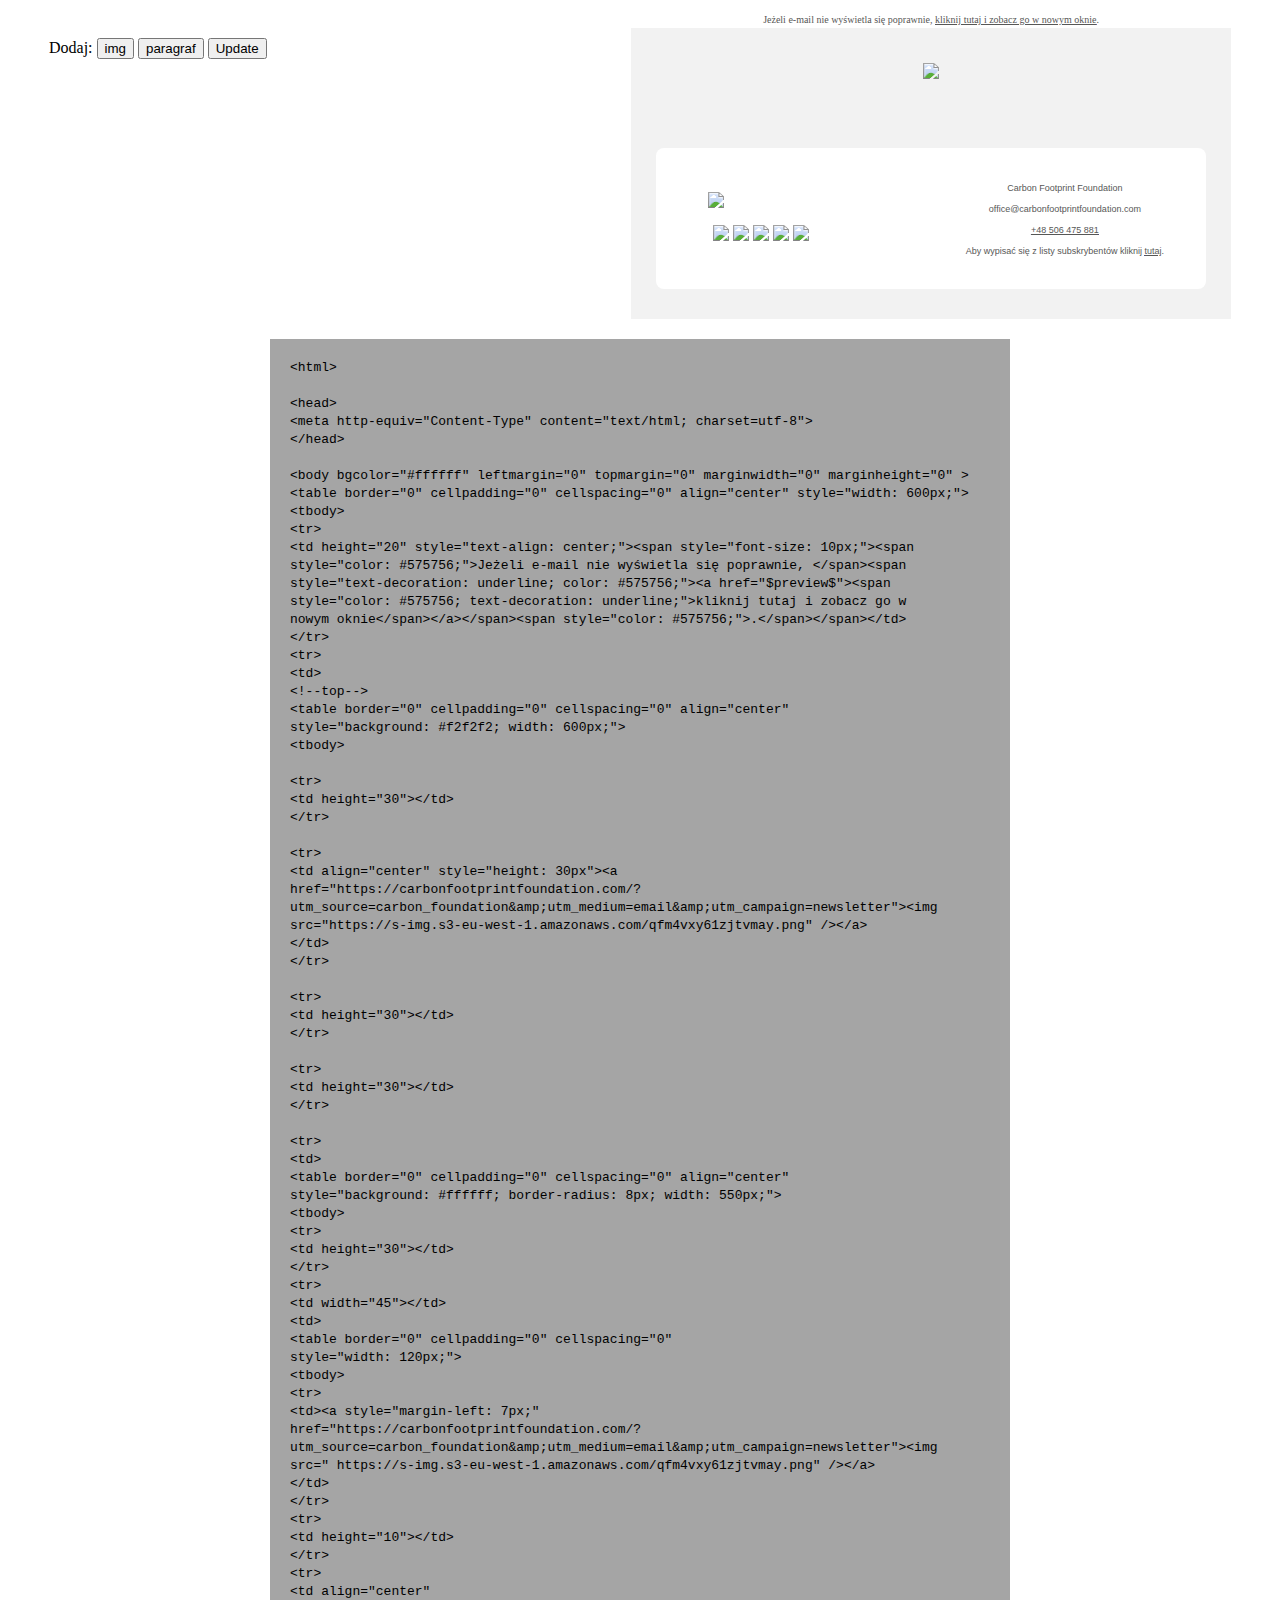
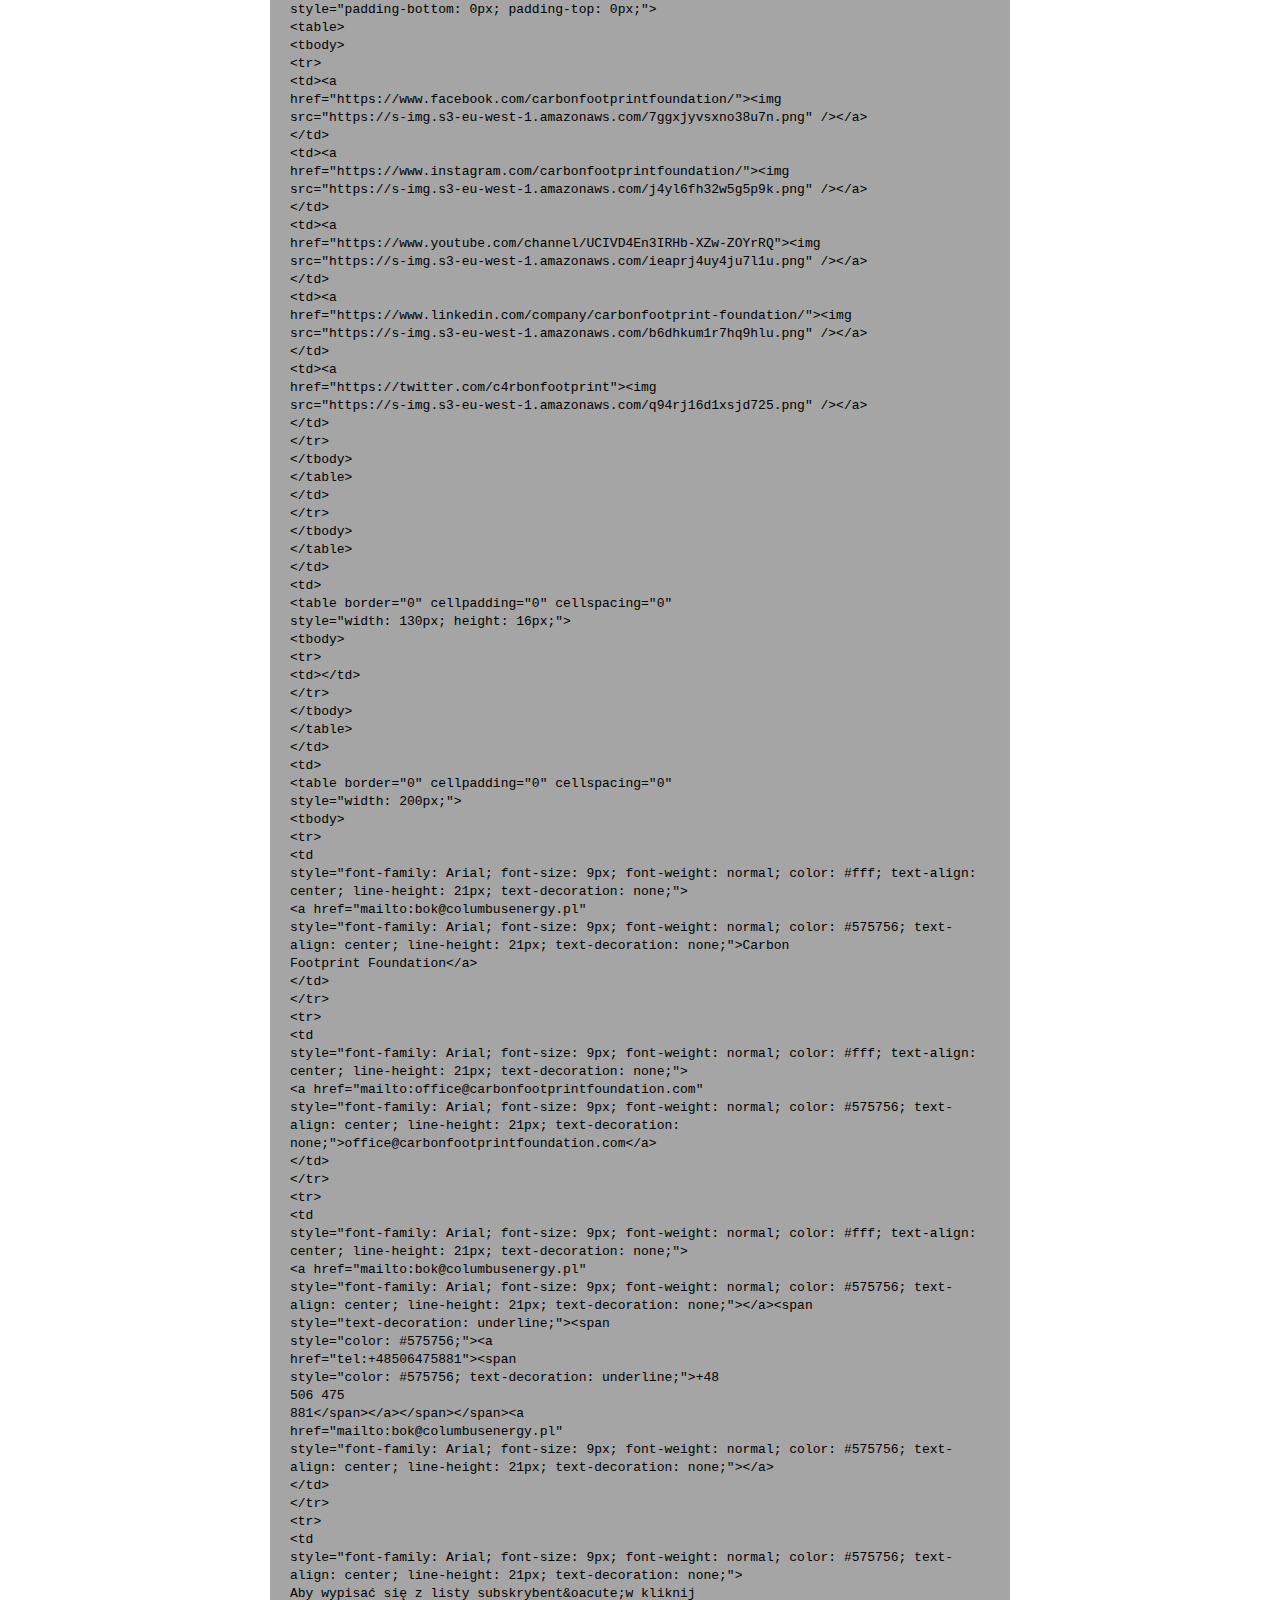
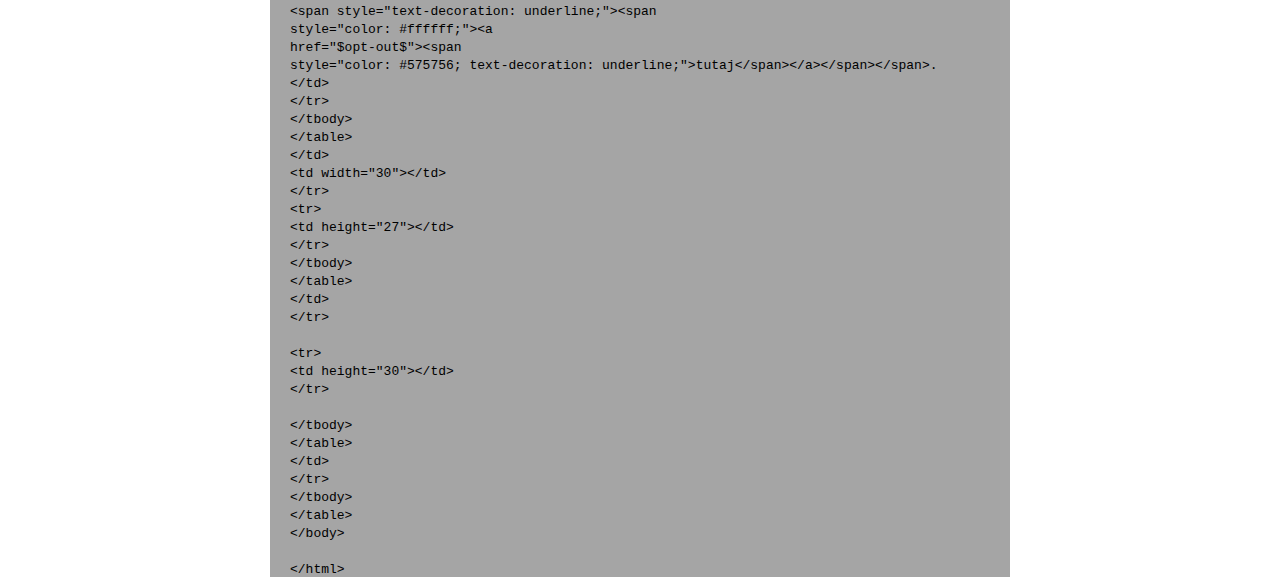
==== index.html @ 0e90e203 "first" ====
<!DOCTYPE html>
<html lang="pl">

<head>
    <meta charset="UTF-8">
    <meta http-equiv="X-UA-Compatible" content="IE=edge">
    <meta name="viewport" content="width=device-width, initial-scale=1.0">
    <title>Document</title>
    <link rel="stylesheet" href="style.css">
</head>

<body>

    <div class="workspace">
        <div class="edit">
            <div class="container">
            </div>
            <div class="navbar"> Dodaj:
                <button type="button" onclick="addImgBlock()">img</button>
                <button type="button" onclick="addParagraphBlock()">paragraf</button>
                <button type="button" onclick="update()">Update</button>
            </div>
        </div>
        <div class="view"></div>
    </div>



    <div class="code-area">
        <code class="code">
        </code>
    </div>


    <script src="segments.js"></script>
    <script src="fields.js"></script>
    <script src="main.js"></script>
</body>

</html>
---- style.css ----
body{
    display: flex;
    flex-direction: column;
    justify-content: center;
    align-items: center;
}

.workspace{
    width: 100%;
    display: flex;
    justify-content: space-around;
}

.code-area{
    background-color: rgb(165, 165, 165);
    padding: 0 20px;
    margin-top: 20px;
    width: 700px;
    margin-left: auto;
    margin-right: auto;
}

.container{
    width: 500px;
    display: flex;
    flex-direction: column;
    margin-bottom: 30px;
}

.container .block{
    margin: 10px;
    display: flex;
    flex-direction: column;
    background-color: antiquewhite;
}

.container textarea{
    width: 400px;
}

.navbar{
    margin-bottom: 50px;
}

.field{
    margin-bottom: 15px;
    display: flex;
    flex-direction: column;
    border: 1px solid black;
}
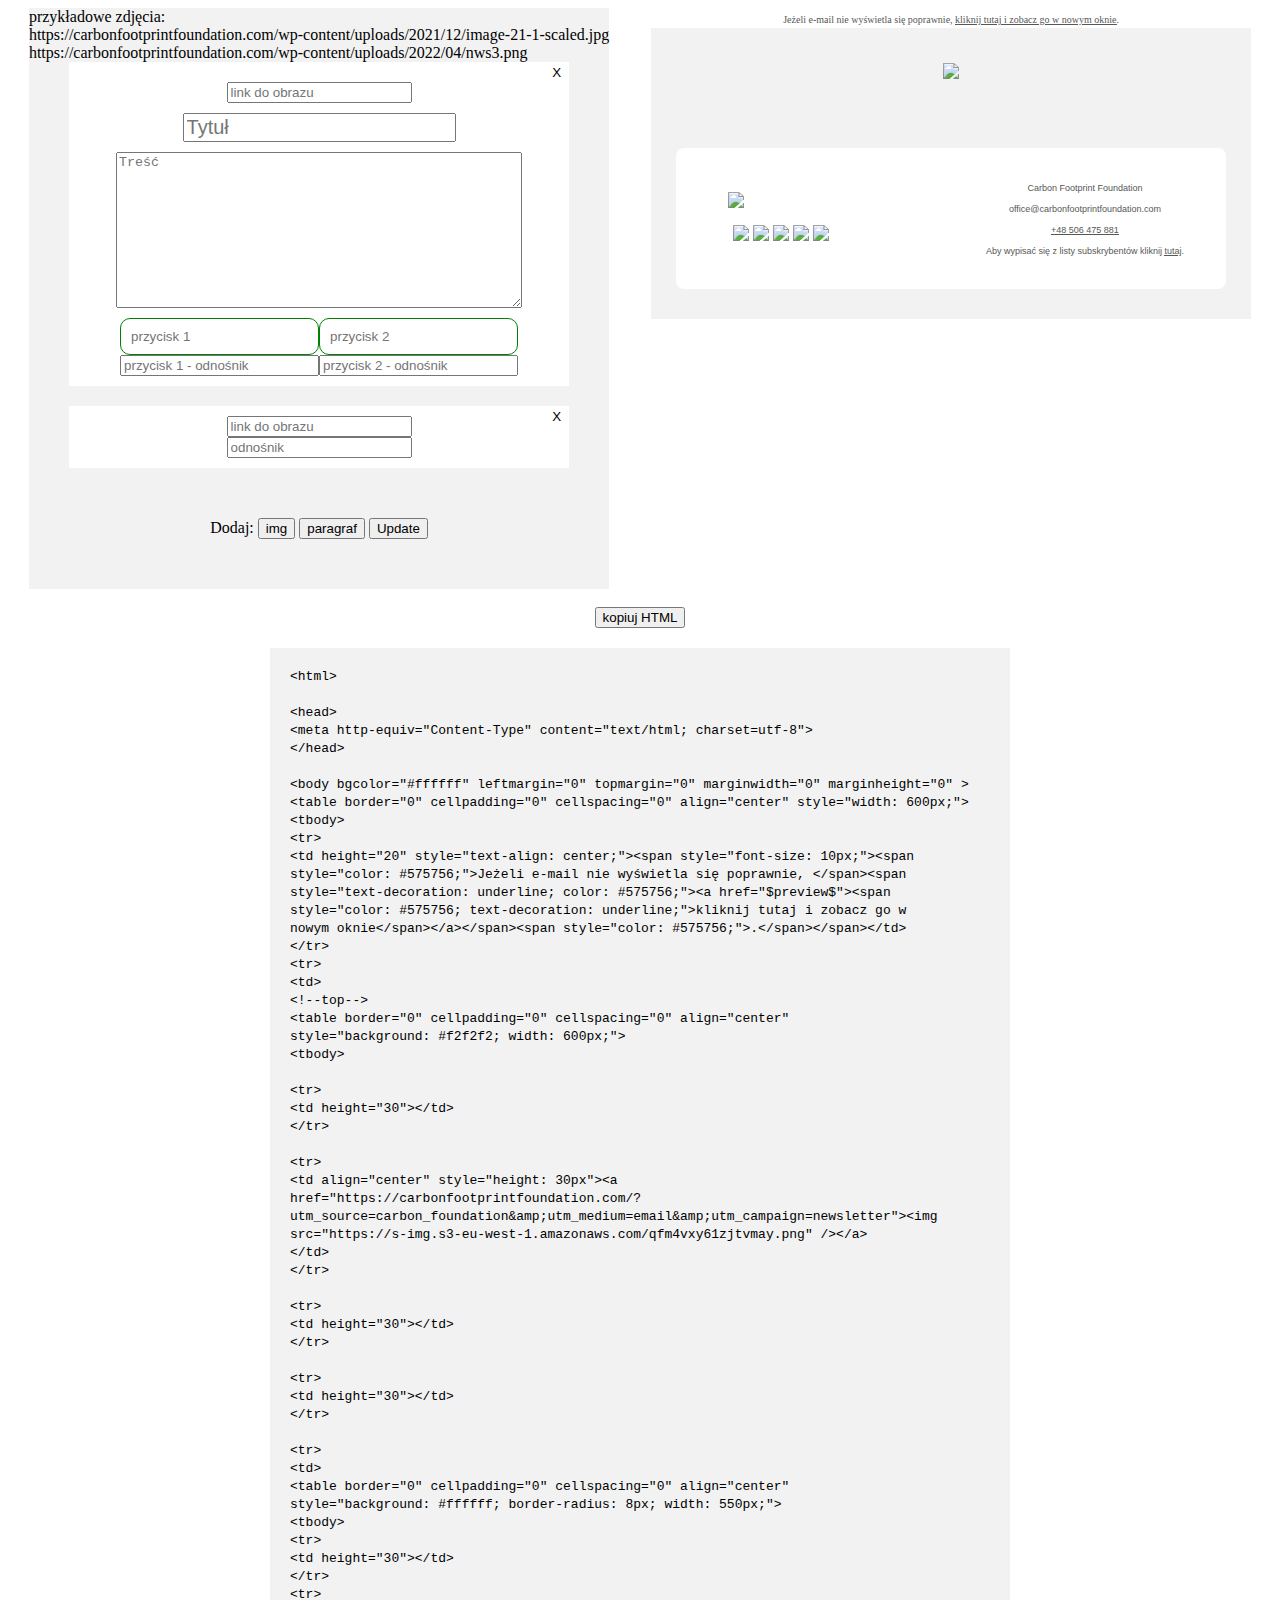
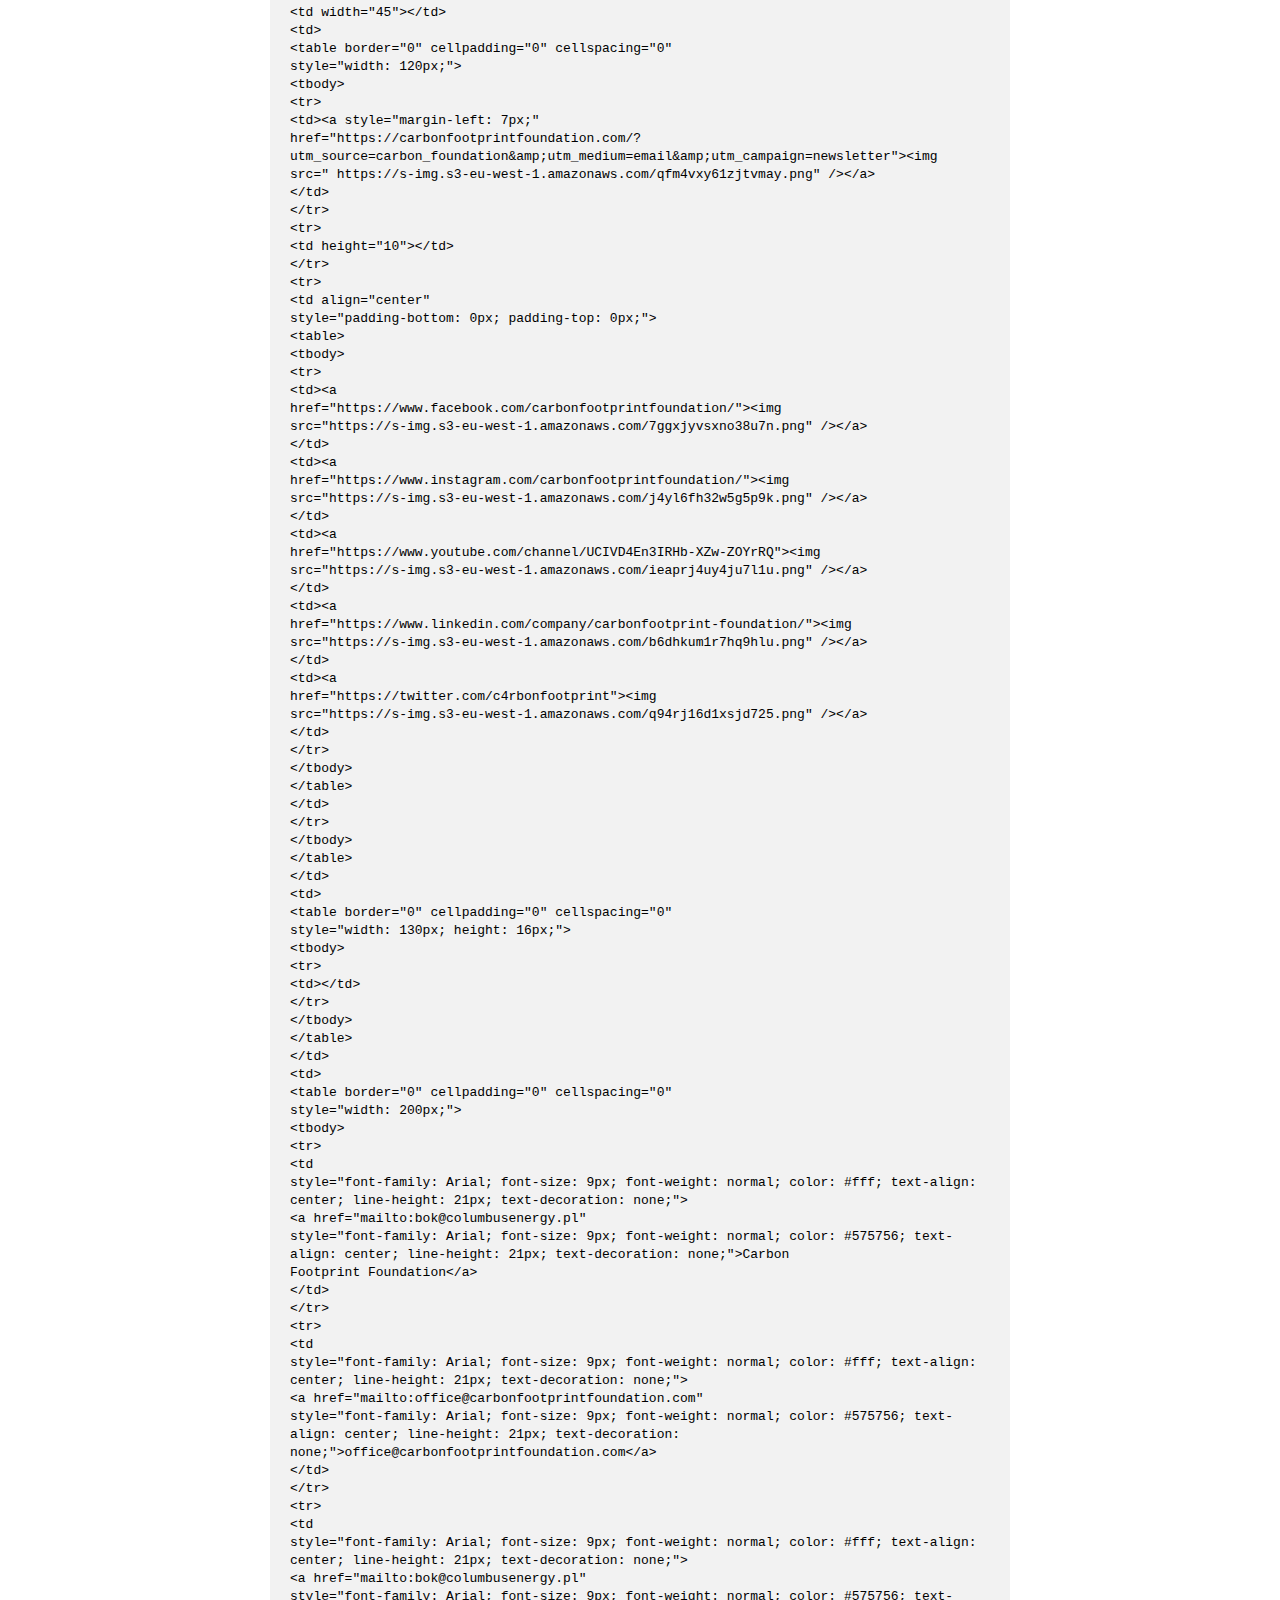
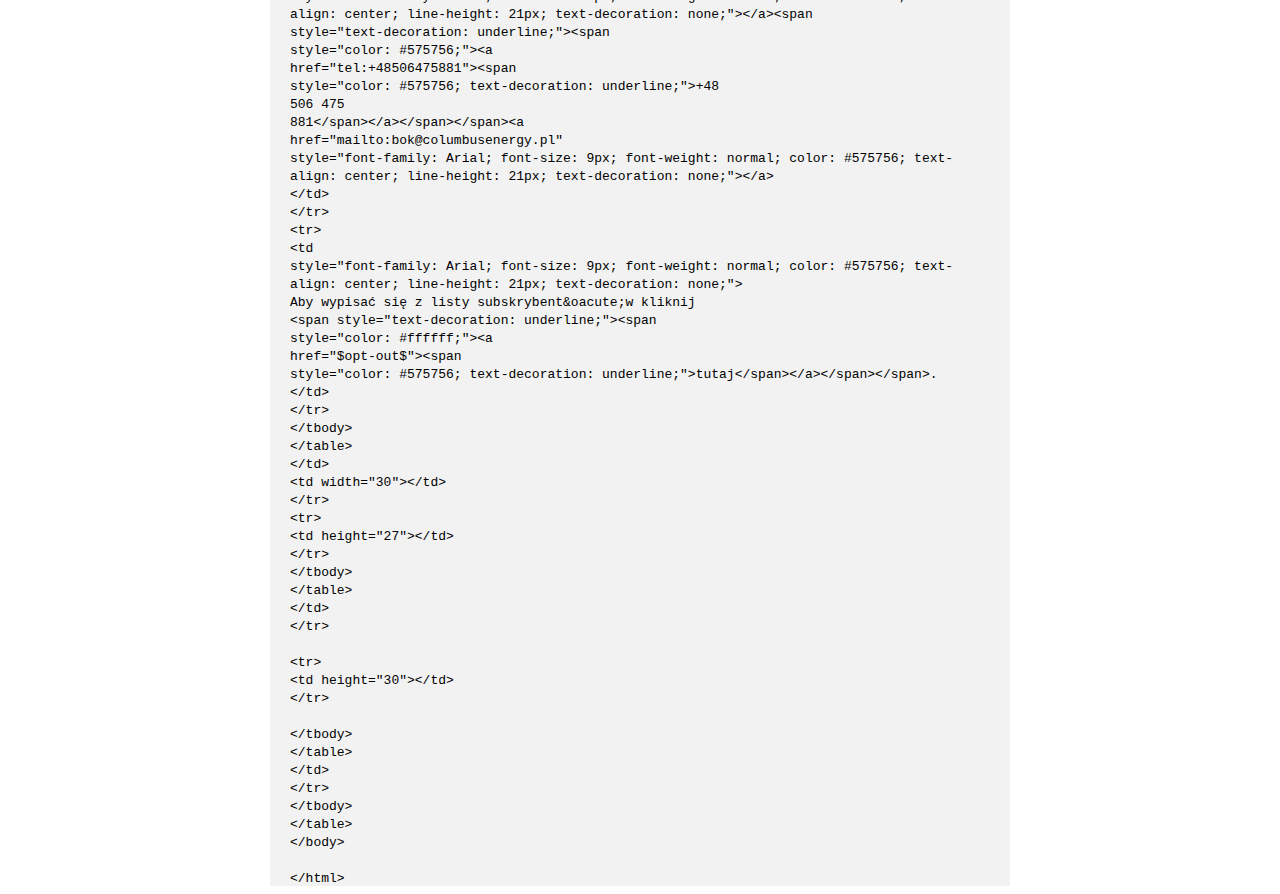
==== commit 247b0463: "another" ====
--- a/index.html
+++ b/index.html
@@ -13,6 +13,9 @@
 
     <div class="workspace">
         <div class="edit">
+            przykładowe zdjęcia: <br>
+            https://carbonfootprintfoundation.com/wp-content/uploads/2021/12/image-21-1-scaled.jpg <br>
+            https://carbonfootprintfoundation.com/wp-content/uploads/2022/04/nws3.png
             <div class="container">
             </div>
             <div class="navbar"> Dodaj:
@@ -25,8 +28,10 @@
     </div>
 
 
-
+    <br>    
+    <button id="copy-btn" type="button" onclick="copyHTML()">kopiuj HTML</button>
     <div class="code-area">
+        
         <code class="code">
         </code>
     </div>
--- a/style.css
+++ b/style.css
@@ -11,14 +11,7 @@
     justify-content: space-around;
 }
 
-.code-area{
-    background-color: rgb(165, 165, 165);
-    padding: 0 20px;
-    margin-top: 20px;
-    width: 700px;
-    margin-left: auto;
-    margin-right: auto;
-}
+
 
 .container{
     width: 500px;
@@ -43,8 +36,67 @@
 }
 
 .field{
-    margin-bottom: 15px;
+    display: flex;
+    margin-bottom: 20px;
     display: flex;
     flex-direction: column;
-    border: 1px solid black;
+    background-color: white;
+    align-items: center;
+    position: relative;
+    padding: 10px;
+}
+
+.edit{
+    background-color:#f2f2f2 ;
+    display: flex;
+    flex-direction: column;
+    align-items: center;
+}
+.field button{
+    background-color: white;
+    border: none;
+    position: absolute;
+    right:2px;
+    top: 2px
+}
+.field button:hover{
+    cursor: pointer;
+}
+
+.edit-btns{
+    display: flex;
+}
+
+.edit-btn{
+    display: flex;
+    flex-direction: column;
+}
+
+[data-title]{
+    font-size: 20px;
+}
+
+.edit-btn [data-p]:first-child{
+    background-color: rgb(255, 255, 255);
+    border: 1px solid green;
+    color: green;
+    padding: 10px;
+    border-radius: 10px;
+}
+
+
+
+/* PARAGRAPH */
+
+[data-img], [data-title], [data-area], .edit-btns{
+    margin-top: 10px;
+}
+
+.code-area{
+    background-color: #f2f2f2;
+    padding: 0 20px;
+    margin-top: 20px;
+    width: 700px;
+    margin-left: auto;
+    margin-right: auto;
 }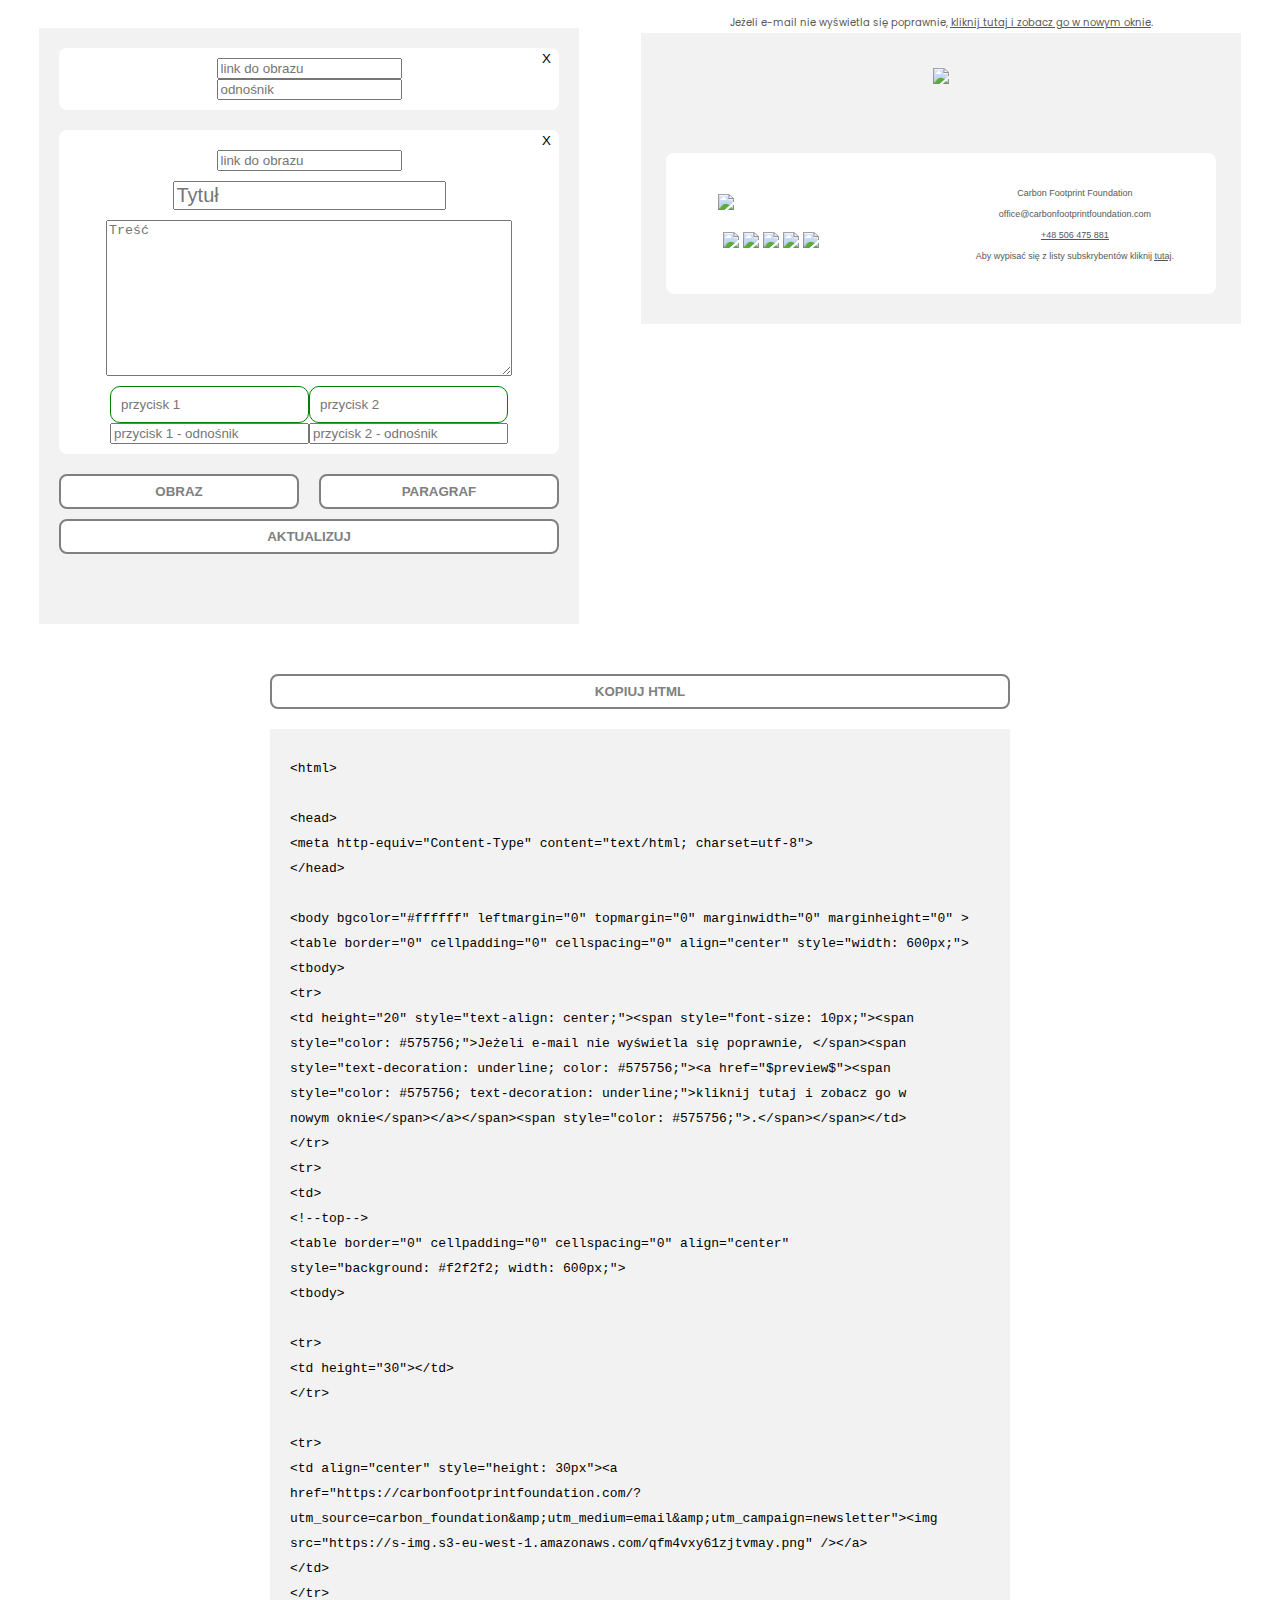
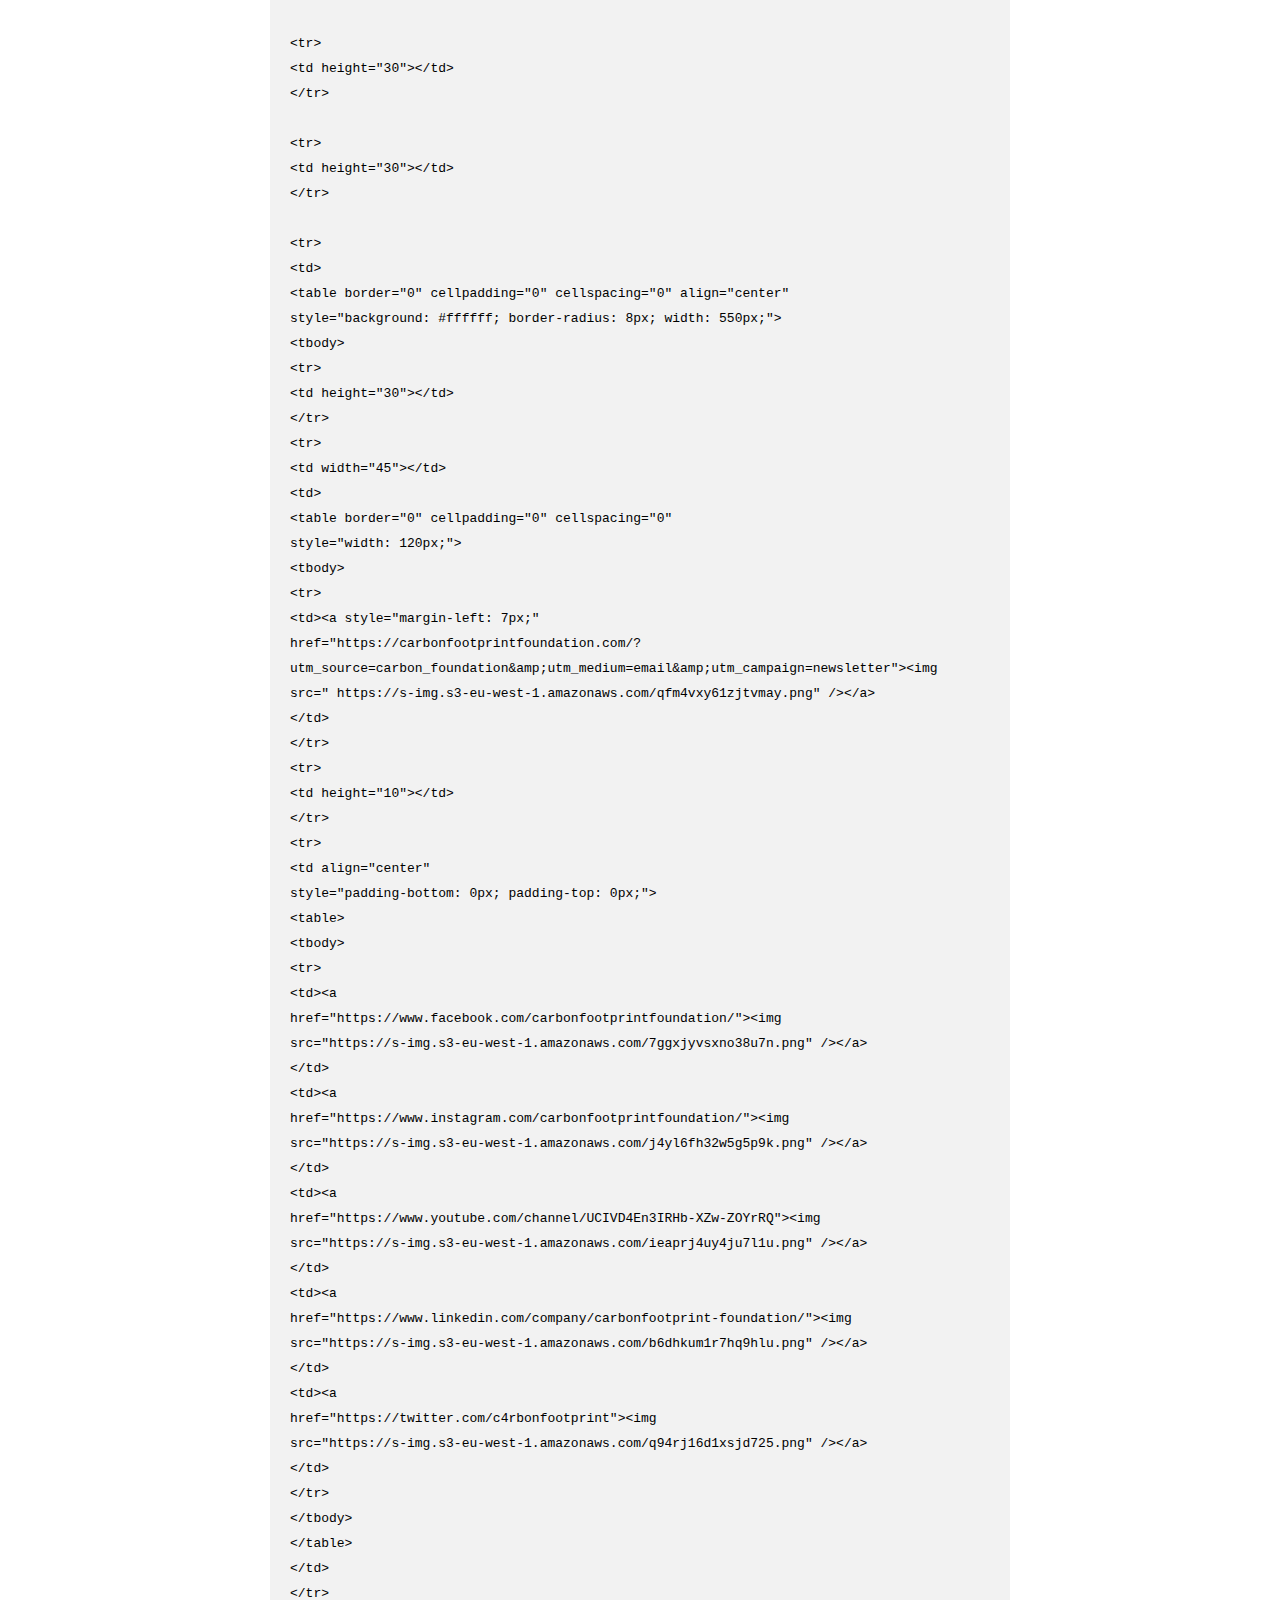
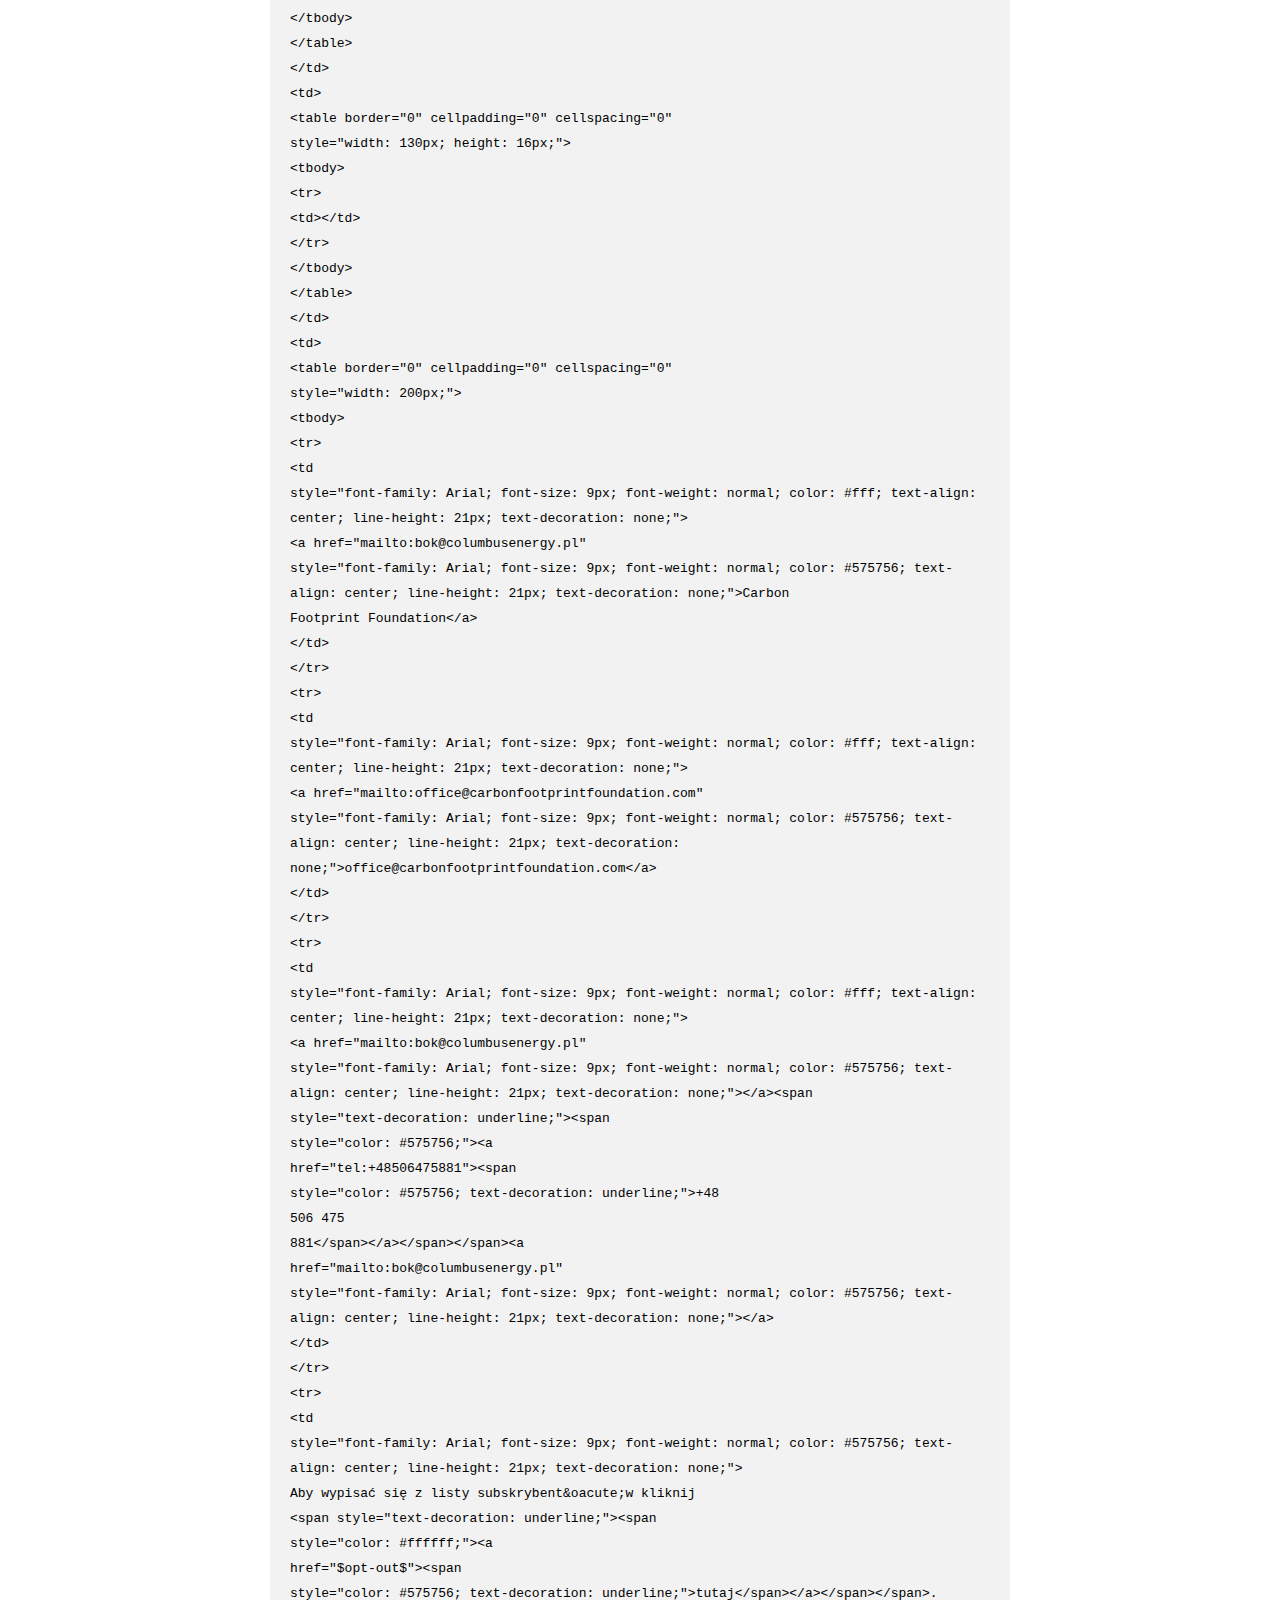
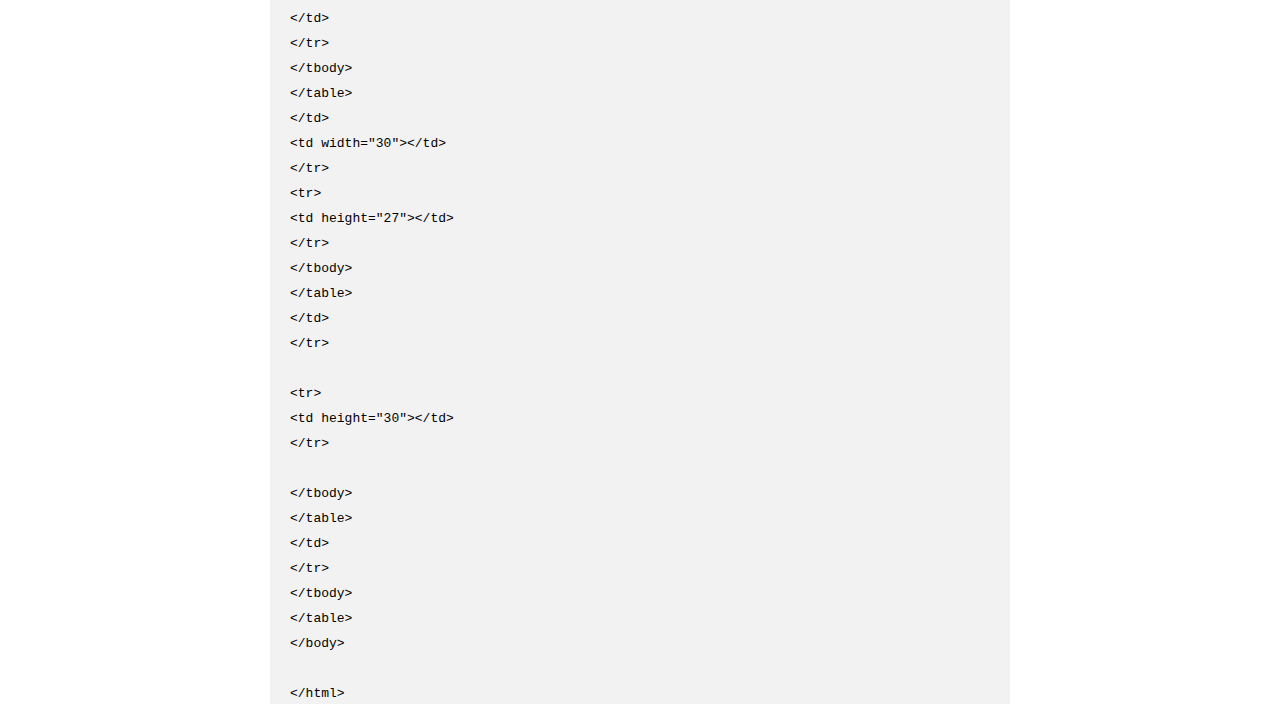
==== commit 92b5b74c: "another" ====
--- a/index.html
+++ b/index.html
@@ -13,22 +13,22 @@
 
     <div class="workspace">
         <div class="edit">
-            przykładowe zdjęcia: <br>
-            https://carbonfootprintfoundation.com/wp-content/uploads/2021/12/image-21-1-scaled.jpg <br>
-            https://carbonfootprintfoundation.com/wp-content/uploads/2022/04/nws3.png
             <div class="container">
             </div>
-            <div class="navbar"> Dodaj:
-                <button type="button" onclick="addImgBlock()">img</button>
-                <button type="button" onclick="addParagraphBlock()">paragraf</button>
-                <button type="button" onclick="update()">Update</button>
+            <div class="navbar"> 
+                <div>
+                    <button type="button" onclick="addImgBlock()">OBRAZ</button>
+                    <button type="button" onclick="addParagraphBlock()">PARAGRAF</button>
+                </div>
+                <button class="update-btn"  type="button" onclick="update()">AKTUALIZUJ</button>
             </div>
+            
         </div>
+
         <div class="view"></div>
     </div>
 
-
-    <br>    
+    <br><br>
     <button id="copy-btn" type="button" onclick="copyHTML()">kopiuj HTML</button>
     <div class="code-area">
         
--- a/style.css
+++ b/style.css
@@ -1,8 +1,11 @@
+@import url('https://fonts.googleapis.com/css2?family=Poppins:wght@200;400;700&display=swap');
+
 body{
     display: flex;
     flex-direction: column;
     justify-content: center;
     align-items: center;
+    font-family: 'Poppins', sans-serif;
 }
 
 .workspace{
@@ -11,21 +14,12 @@
     justify-content: space-around;
 }
 
-
-
 .container{
     width: 500px;
     display: flex;
     flex-direction: column;
-    margin-bottom: 30px;
 }
 
-.container .block{
-    margin: 10px;
-    display: flex;
-    flex-direction: column;
-    background-color: antiquewhite;
-}
 
 .container textarea{
     width: 400px;
@@ -44,14 +38,29 @@
     align-items: center;
     position: relative;
     padding: 10px;
+    border-radius: 8px;
 }
 
 .edit{
+    margin-top: 20px;
     background-color:#f2f2f2 ;
     display: flex;
     flex-direction: column;
     align-items: center;
+    padding: 20px;
 }
+
+/* Przyciski */
+
+button{
+    background-color: rgb(255, 255, 255);
+    color: black;
+}
+
+button:hover{
+    cursor: pointer;
+}
+
 .field button{
     background-color: white;
     border: none;
@@ -59,6 +68,49 @@
     right:2px;
     top: 2px
 }
+
+.navbar{
+    width: 100%;
+}
+.navbar div{
+    width: 100%;
+    display: flex;
+    justify-content: space-between;
+}
+
+.navbar div button{
+    width: 48%;
+    display: flex;
+    justify-content: center;
+}
+
+.navbar button, .update-btn, #copy-btn{
+    border: 2px solid grey;
+    color: gray;
+    /* width: 200px; */
+    padding: 8px 0;
+    font-weight: 600;
+    border-radius: 8px;
+    text-transform: uppercase;
+}
+
+
+.navbar button:hover, .update-btn:hover, #copy-btn:hover{
+    border: 2px solid rgb(59, 59, 59);
+    color: rgb(59, 59, 59);
+}
+
+#copy-btn{
+    width: 740px;
+    padding: 8px 0;
+}
+
+.update-btn{
+    margin-top: 10px;
+    width: 100%;
+}
+
+
 .field button:hover{
     cursor: pointer;
 }
@@ -72,6 +124,7 @@
     flex-direction: column;
 }
 
+/* ----------------------- */
 [data-title]{
     font-size: 20px;
 }
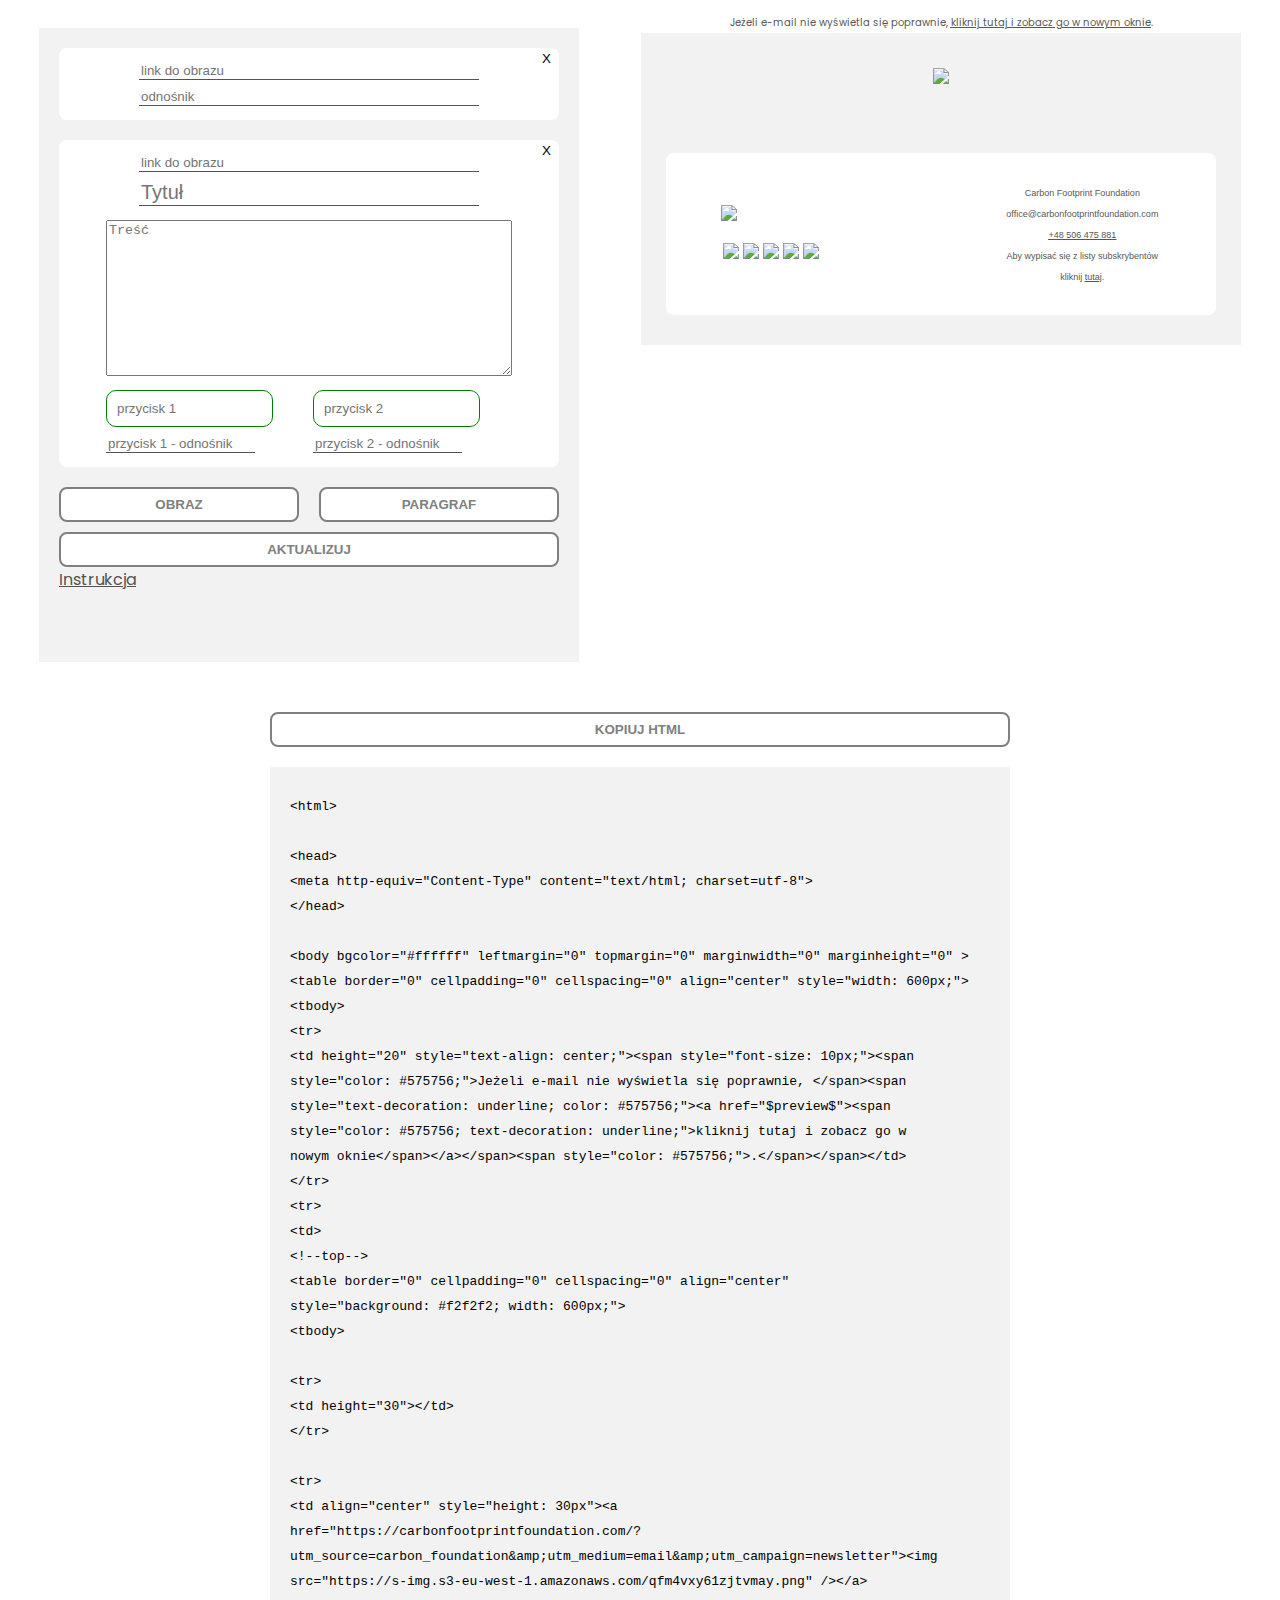
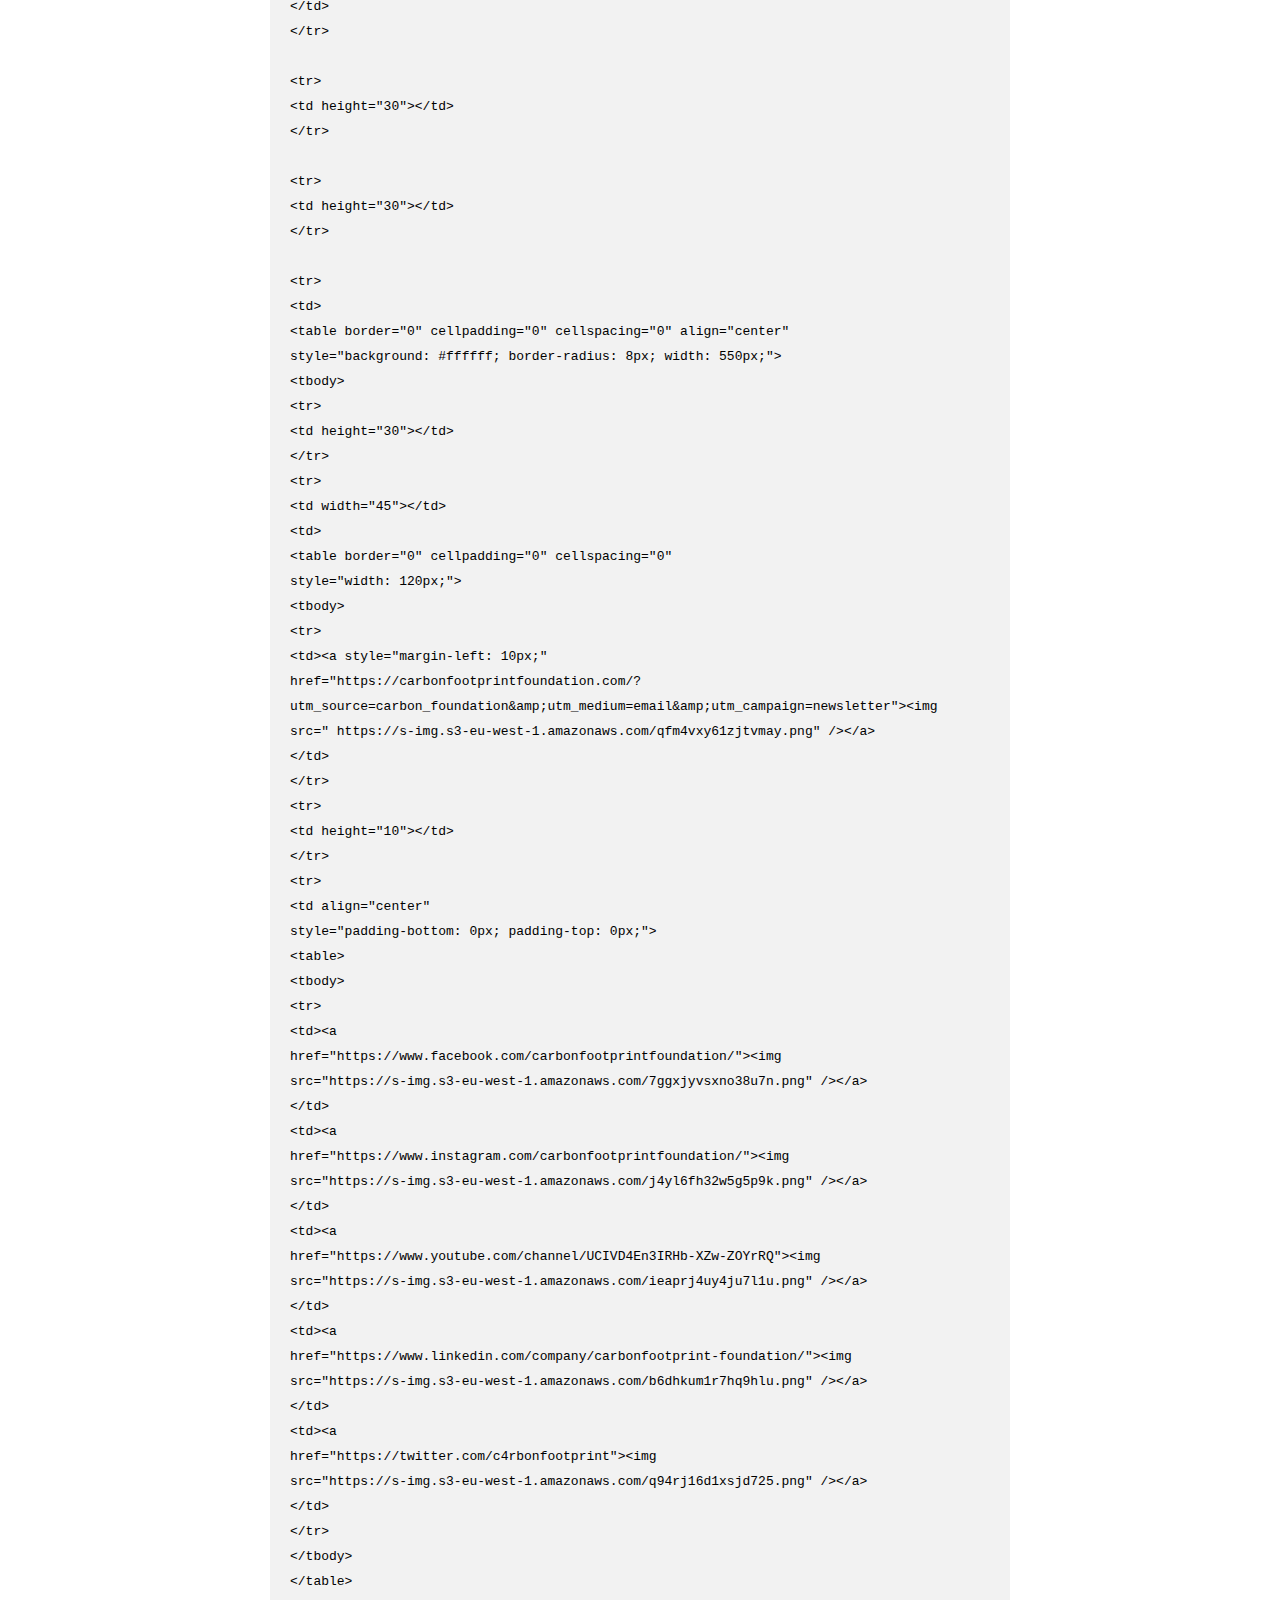
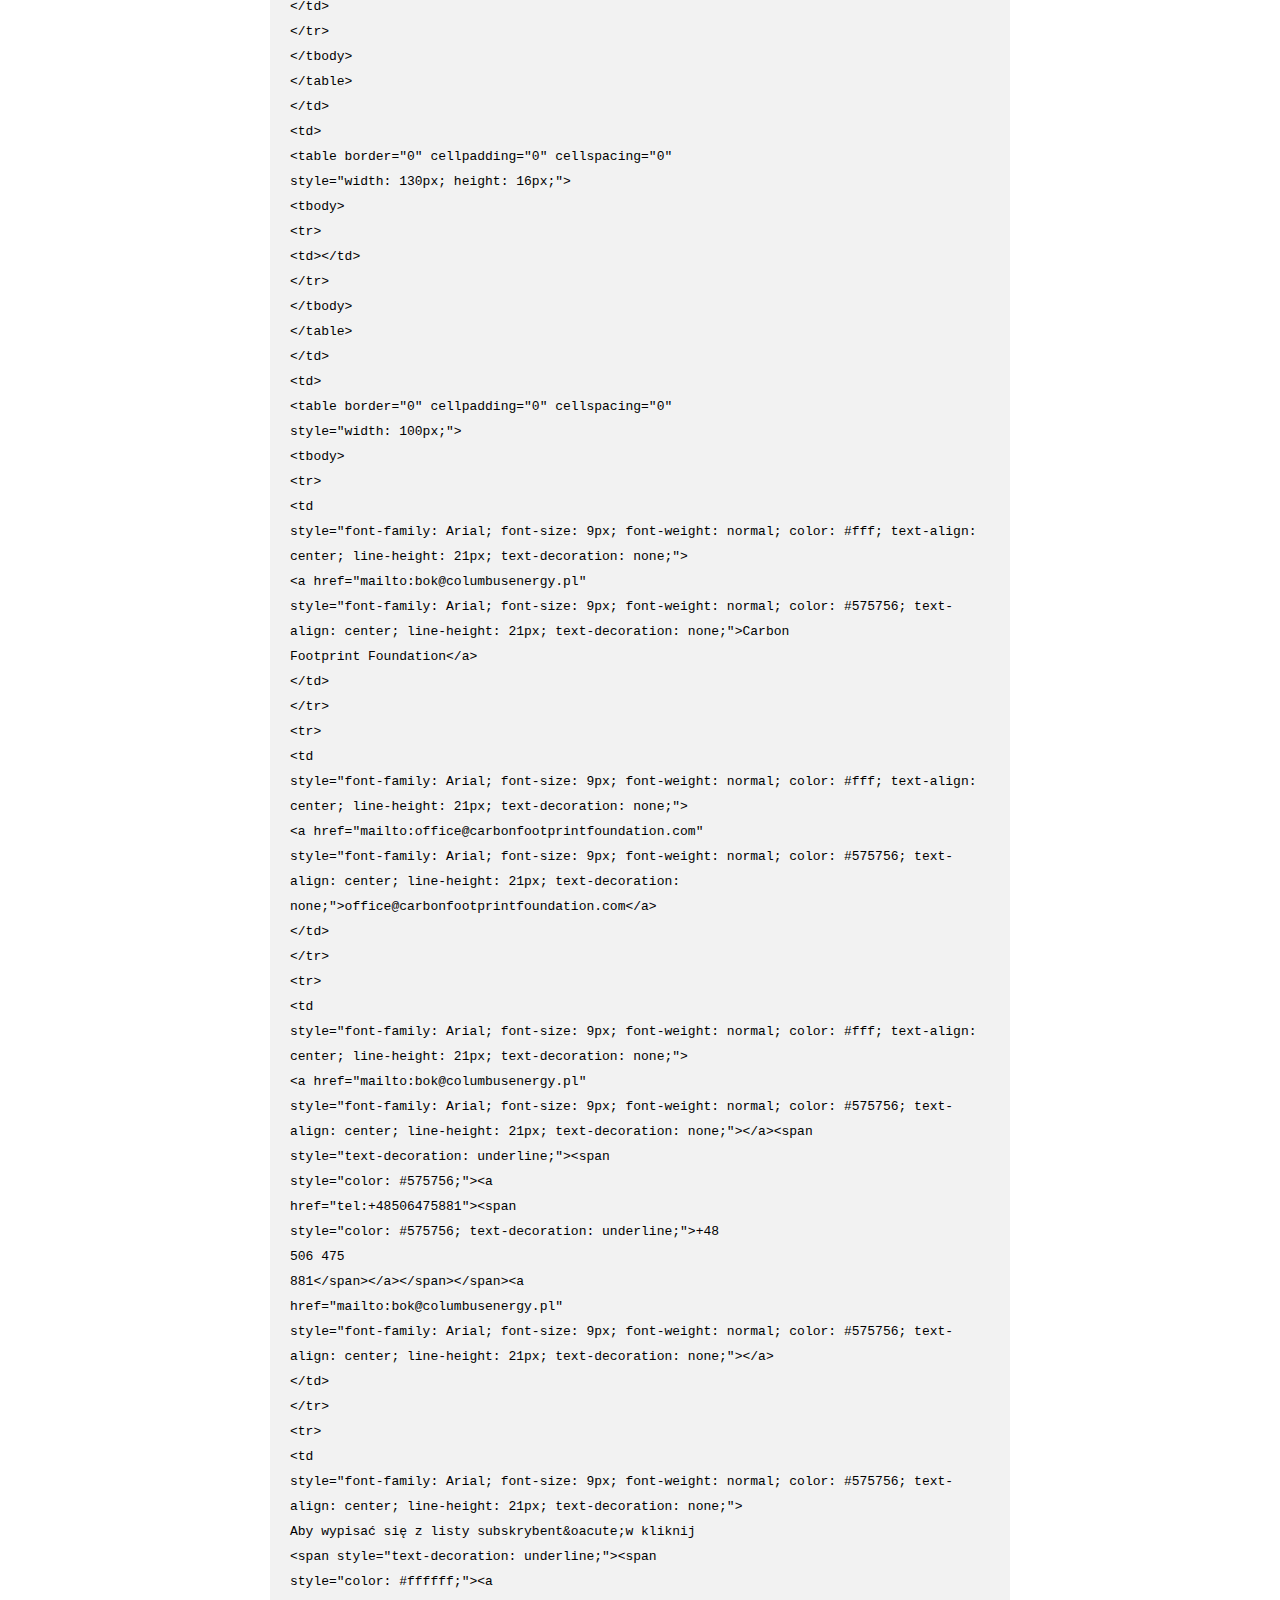
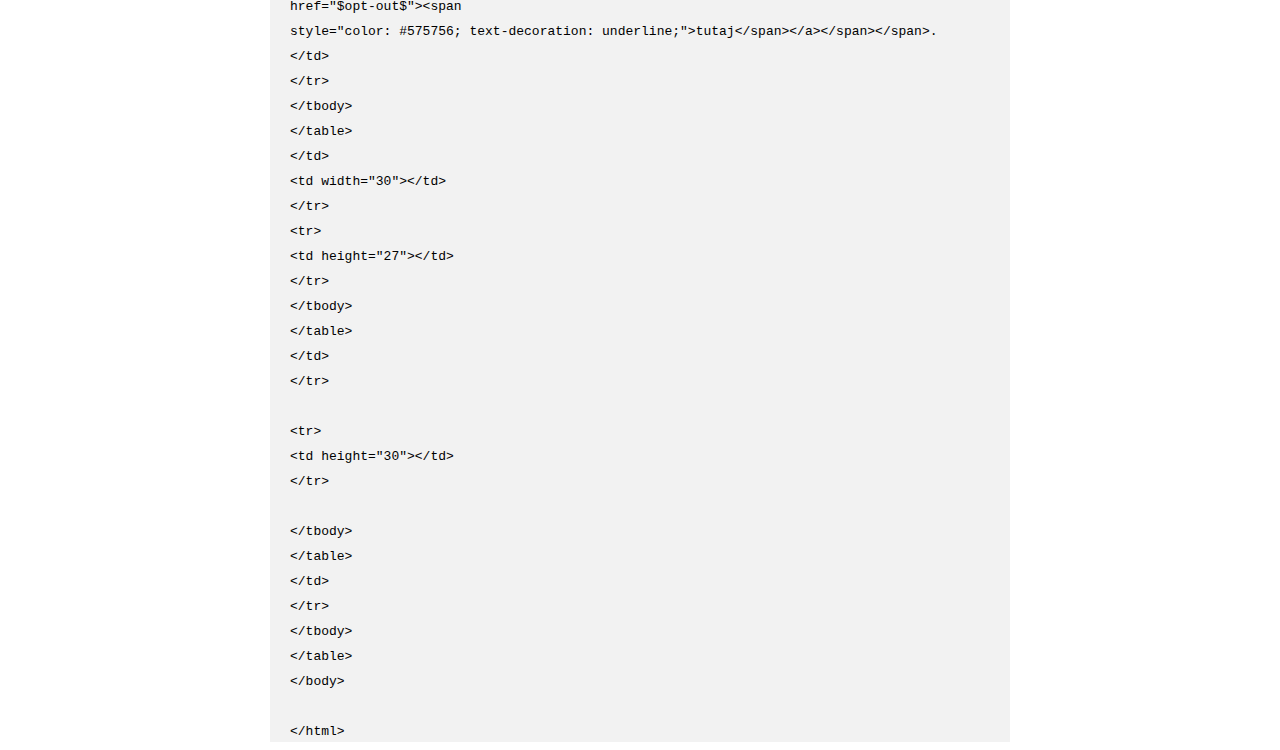
==== commit 3394c20d: "another" ====
--- a/index.html
+++ b/index.html
@@ -11,6 +11,7 @@
 
 <body>
 
+
     <div class="workspace">
         <div class="edit">
             <div class="container">
@@ -21,6 +22,8 @@
                     <button type="button" onclick="addParagraphBlock()">PARAGRAF</button>
                 </div>
                 <button class="update-btn"  type="button" onclick="update()">AKTUALIZUJ</button>
+
+                <a href="instrukcja.html" target="_blank">Instrukcja</a>
             </div>
             
         </div>
--- a/style.css
+++ b/style.css
@@ -152,4 +152,17 @@
     width: 700px;
     margin-left: auto;
     margin-right: auto;
+}
+
+/* Input */
+
+input[type=text]{
+    border: none;
+    border-bottom: 1px solid rgb(83, 83, 83);
+    margin: 4px;
+    width: 70%;
+}
+
+.edit a{
+    color:rgb(83, 83, 83)
 }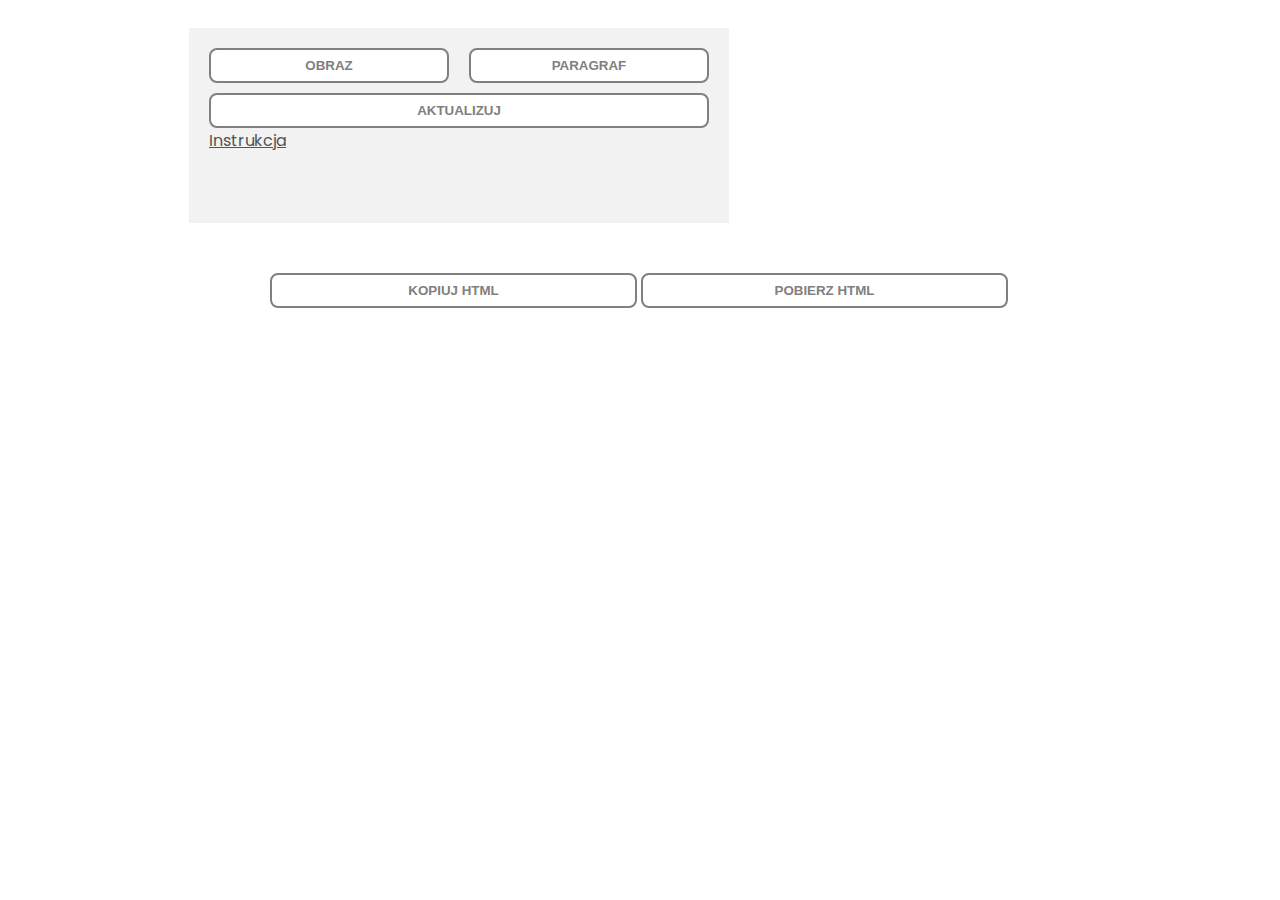
==== commit 267c7e0b: "a" ====
--- a/index.html
+++ b/index.html
@@ -32,14 +32,18 @@
     </div>
 
     <br><br>
+
+    <div class = "btn-cont">
     <button id="copy-btn" type="button" onclick="copyHTML()">kopiuj HTML</button>
+    <button id="download-btn" type="button" onclick="download()"> pobierz HTML </button>
+    <div>
+
     <div class="code-area">
-        
         <code class="code">
         </code>
     </div>
 
-
+    <script src="FileSaver.js"></script>
     <script src="segments.js"></script>
     <script src="fields.js"></script>
     <script src="main.js"></script>
--- a/style.css
+++ b/style.css
@@ -84,7 +84,7 @@
     justify-content: center;
 }
 
-.navbar button, .update-btn, #copy-btn{
+.navbar button, .update-btn, #copy-btn, #download-btn{
     border: 2px solid grey;
     color: gray;
     /* width: 200px; */
@@ -100,10 +100,15 @@
     color: rgb(59, 59, 59);
 }
 
-#copy-btn{
-    width: 740px;
+.btn-cont{
+
+}
+
+#copy-btn, #download-btn{
+    width: 367px;
     padding: 8px 0;
 }
+
 
 .update-btn{
     margin-top: 10px;
